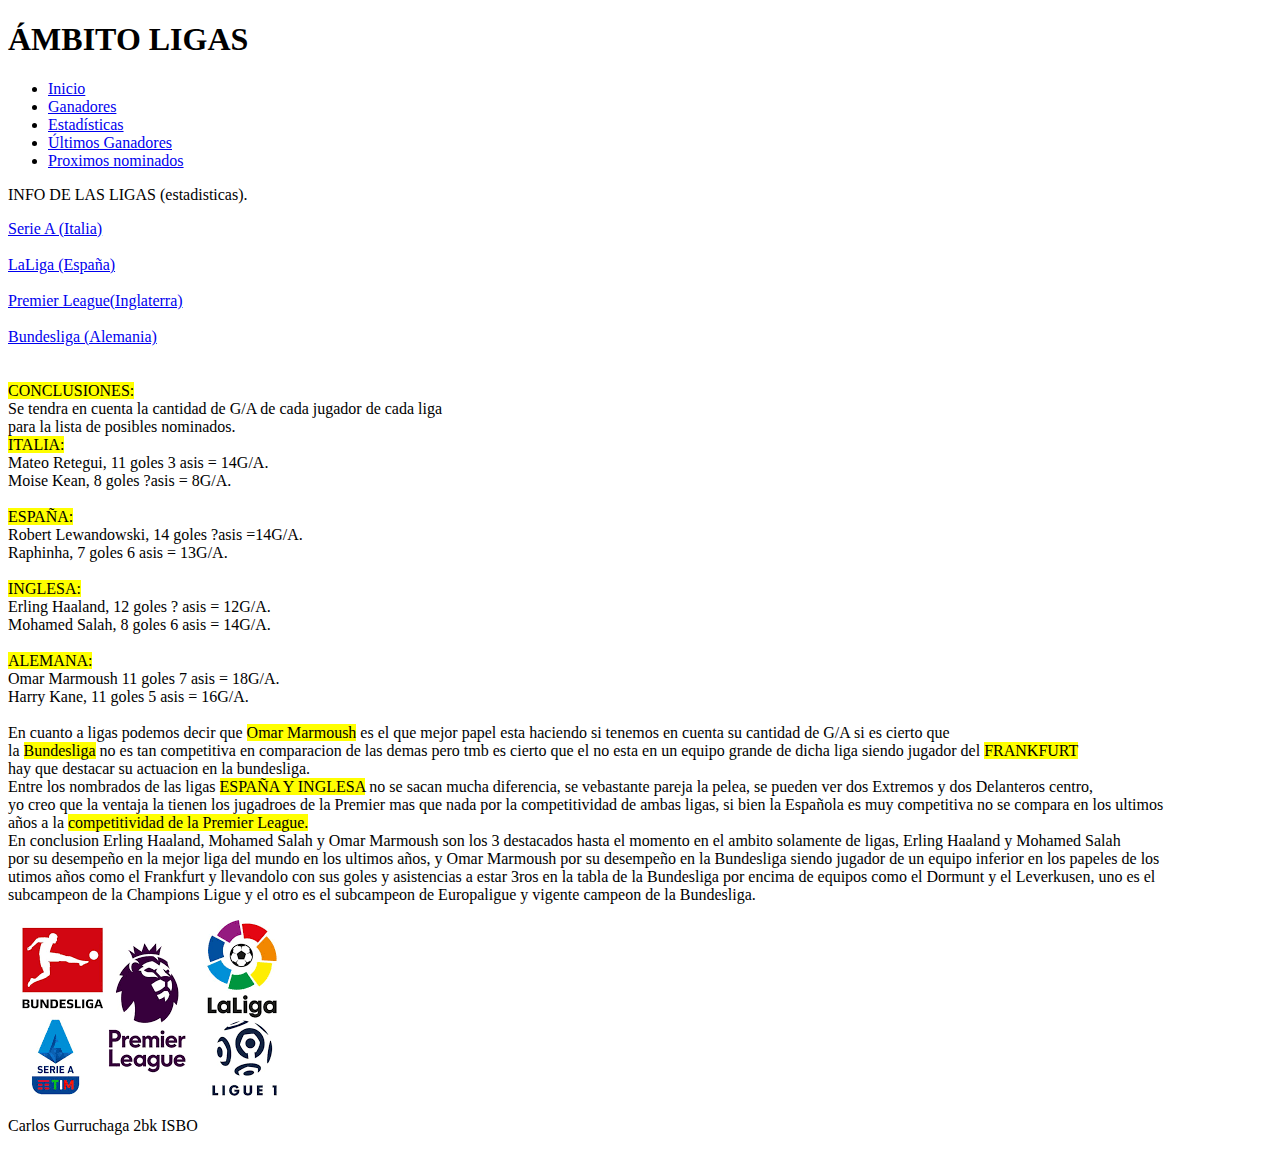
==== ligas.html @ 163e48a0 "Add files via upload" ====
<!DOCTYPE html>
<html lang="es">
<head>
    <meta name="viewport" content="width=device-width, initial-scale=1.0">
    <meta charset="UTF-8">
    <link rel="stylesheet" href="estilo.css">
    <title>Ligas</title>
</head>
<body>
    <header>
        <h1>ÁMBITO LIGAS</h1>
    </header>

    <nav>
        <ul>
            <li><a href="index.html">Inicio</a></li>
            <li><a href="ganadores.html">Ganadores</a></li>
            <li><a href="estadisticas.html">Estadísticas</a></li>
            <li><a href="ultimosGanadores.html">Últimos Ganadores</a></li>
            <li><a href="siguiente.html">Proximos nominados</a></li>
        </ul>
    </nav>

    <div class="contenidol">
        <p>
            INFO DE LAS LIGAS (estadisticas).
            <br> <li><a href="https://www.google.com/search?q=liga+italiana+temporada+24+25&oq=temporada+itliana+24&aqs=chrome.1.69i57j0i8i13i30j0i512i546l3.14950j0j7&sourceid=chrome&ie=UTF-8#sie=lg;/g/11ldgxkk76;2;/m/03zv9;lb;fp;1;;;">Serie A (Italia)</a></li>
<br><li><a href="https://www.google.com/search?q=liga+espa%C3%B1ola+temporada+24+25&sca_esv=f2e86d164ea360eb&sxsrf=ADLYWIIj46s1RkyzQB7UesXQxhFykQX6-g%3A1731893356660&ei=bJg6Z_v8J4LR1sQPseX44As&oq=liga++temporada+24+25&gs_lp=[base64]&sclient=gws-wiz-serp#sie=lg;/g/11y32jzpjq;2;/m/09gqx;lb;fp;1;;;
    ">LaLiga (España)</a></li>
    <br><li><a href="https://www.google.com/search?q=liga+inglesa+temporada+24+25&sca_esv=f2e86d164ea360eb&sxsrf=ADLYWIINTzpsT2LquobrBF9nna8DNYc8sg%3A1731893772519&ei=DJo6Z4-zH9yn5OUPnMTUsA4&oq=liga+temporada+24+25&gs_lp=[base64]&sclient=gws-wiz-serp#sie=lg;/g/11vs_26ffm;2;/m/02_tc;lb;fp;1;;;
        ">Premier League(Inglaterra)</a></li>
        <br><li><a href="https://www.google.com/search?q=liga+alemana+temporada+24+25&sca_esv=f2e86d164ea360eb&sxsrf=ADLYWIKbt64dSDiFUfVQdZdmS850bVX7tQ%3A1731893869898&ei=bZo6Z_3HNonG5OUP8Mq9oAI&oq=liga+al+temporada+24+25&gs_lp=[base64]&sclient=gws-wiz-serp#sie=lg;/g/11vmblvqb9;2;/m/037169;lb;fp;1;;;
            ">Bundesliga (Alemania)</a></li><br>

            <br><mark>CONCLUSIONES:</mark><br>
            Se tendra en cuenta la cantidad de G/A de cada jugador de cada liga<br>
            para la lista de posibles nominados.
            
            <br><mark>ITALIA:</mark>
            <br>Mateo Retegui, 11 goles 3 asis = 14G/A.
            <br>Moise Kean, 8 goles  ?asis = 8G/A.<br>
            
            <br><mark>ESPAÑA:</mark>
            <br>Robert Lewandowski, 14 goles  ?asis  =14G/A.
            <br>Raphinha, 7 goles 6 asis = 13G/A.<br>
            
            <br><mark>INGLESA: </mark>
            <br>Erling Haaland, 12 goles ? asis = 12G/A.
            <br>Mohamed Salah, 8 goles 6 asis = 14G/A.<br>
            
            <br><mark>ALEMANA:</mark>
            <br>Omar Marmoush 11 goles 7 asis = 18G/A.
            <br>Harry Kane, 11 goles 5 asis = 16G/A.<br>
            
            <br>En cuanto a ligas podemos decir que <mark>Omar Marmoush</mark> es el que mejor papel esta haciendo si tenemos en cuenta su cantidad de G/A si es cierto que<br>
            la <mark>Bundesliga</mark> no es tan competitiva en comparacion de las demas pero  tmb es cierto que el no esta en un equipo grande de dicha liga siendo jugador del <mark>FRANKFURT</mark> <br>
            hay que destacar su actuacion en la bundesliga.
            <br>Entre los nombrados de las ligas <mark>ESPAÑA Y INGLESA</mark> no se sacan mucha diferencia, se vebastante pareja la pelea, se pueden ver dos Extremos y dos Delanteros centro,<br>
            yo creo que la ventaja la tienen los jugadroes de la Premier mas que nada por la competitividad de ambas ligas, si bien la Española es muy competitiva no se compara en los ultimos<br>
            años a la <mark>competitividad de la Premier League.</mark>
            <br>En conclusion Erling Haaland, Mohamed Salah y Omar Marmoush son los 3 destacados hasta el momento en el ambito solamente de ligas, Erling Haaland y Mohamed Salah<br>
            por su desempeño en la mejor liga del mundo en los ultimos años,  y Omar Marmoush por su desempeño en la Bundesliga siendo jugador de un equipo inferior en los papeles de los<br>
            utimos años como el Frankfurt y llevandolo con sus goles y asistencias a estar 3ros en la tabla de la Bundesliga por encima de equipos como el Dormunt y el Leverkusen, uno es el<br>
            subcampeon  de la Champions Ligue y el  otro es el subcampeon de Europaligue y vigente campeon de la Bundesliga.
        
        </p>
        <img src="liga.jpg" alt="liga" title="liga">
    </div>

    <footer>
        <p>Carlos Gurruchaga 2bk ISBO</p>
    </footer>
</body>
</html>
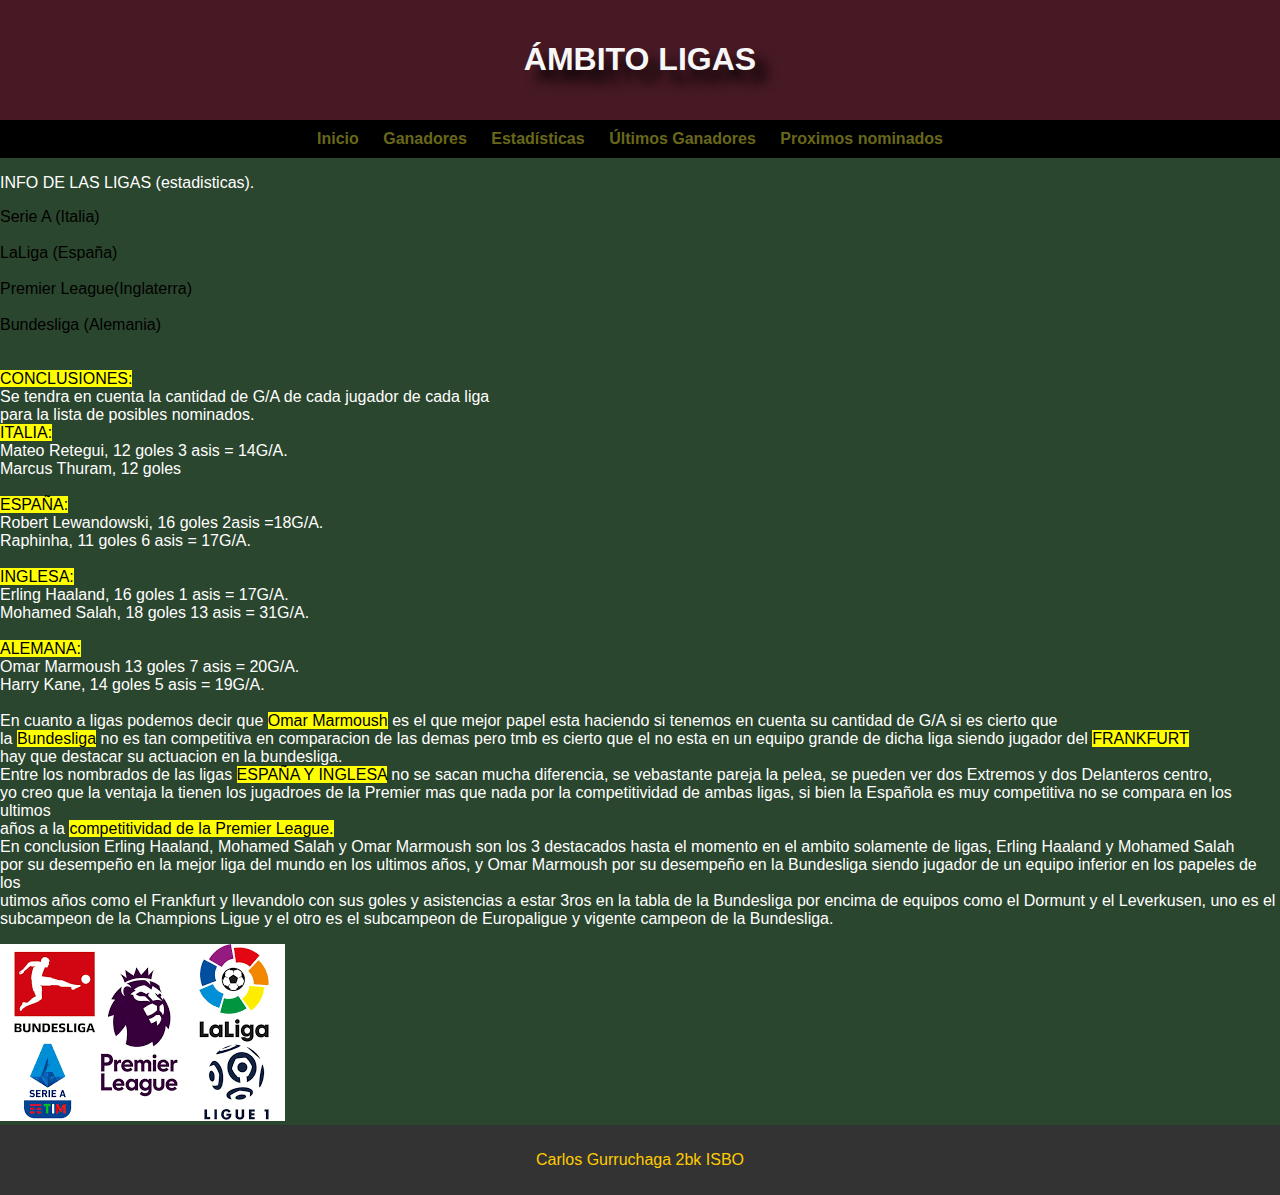
==== commit 152f3e40: "Update ligas.html" ====
--- a/ligas.html
+++ b/ligas.html
@@ -37,20 +37,20 @@
             para la lista de posibles nominados.
             
             <br><mark>ITALIA:</mark>
-            <br>Mateo Retegui, 11 goles 3 asis = 14G/A.
-            <br>Moise Kean, 8 goles  ?asis = 8G/A.<br>
+            <br>Mateo Retegui, 12 goles 3 asis = 14G/A.
+            <br>Marcus Thuram, 12 goles<br>
             
             <br><mark>ESPAÑA:</mark>
-            <br>Robert Lewandowski, 14 goles  ?asis  =14G/A.
-            <br>Raphinha, 7 goles 6 asis = 13G/A.<br>
+            <br>Robert Lewandowski, 16 goles  2asis  =18G/A.
+            <br>Raphinha, 11 goles 6 asis = 17G/A.<br>
             
             <br><mark>INGLESA: </mark>
-            <br>Erling Haaland, 12 goles ? asis = 12G/A.
-            <br>Mohamed Salah, 8 goles 6 asis = 14G/A.<br>
+            <br>Erling Haaland, 16 goles 1 asis = 17G/A.
+            <br>Mohamed Salah, 18 goles 13 asis = 31G/A.<br>
             
             <br><mark>ALEMANA:</mark>
-            <br>Omar Marmoush 11 goles 7 asis = 18G/A.
-            <br>Harry Kane, 11 goles 5 asis = 16G/A.<br>
+            <br>Omar Marmoush 13 goles 7 asis = 20G/A.
+            <br>Harry Kane, 14 goles 5 asis = 19G/A.<br>
             
             <br>En cuanto a ligas podemos decir que <mark>Omar Marmoush</mark> es el que mejor papel esta haciendo si tenemos en cuenta su cantidad de G/A si es cierto que<br>
             la <mark>Bundesliga</mark> no es tan competitiva en comparacion de las demas pero  tmb es cierto que el no esta en un equipo grande de dicha liga siendo jugador del <mark>FRANKFURT</mark> <br>
--- a/estilo.css
+++ b/estilo.css
@@ -0,0 +1,115 @@
+/* Estilos generales */
+body {
+    margin: 0;
+    padding: 0;
+    font-family: Arial, sans-serif;
+    background-color: rgb(43, 70, 46); /* Fondo */
+    color: #fff; /* Texto blanco */
+    height: 100vh; /* Altura del 100% del viewport */
+    display: flex;
+    flex-direction: column;
+}
+
+h1, h2 {
+    text-align: center;
+    color: rgb(247, 247, 247);
+    text-shadow: 12px 12px 12px black;
+}
+
+a {
+    color: #000000; /* Hipervínculos */
+    text-decoration: none;
+}
+
+a:hover {
+    text-decoration: underline;
+}
+
+header {
+    background-color: #471924; /* Fondo en el header */
+    padding: 20px;
+}
+
+nav {
+    background-color: rgb(0, 0, 0);
+    padding: 10px;
+    text-align: center;
+}
+
+nav ul {
+    list-style-type: none;
+    margin: 0;
+    padding: 0;
+}
+
+nav ul li {
+    display: inline;
+    margin-right: 20px;
+}
+
+nav ul li a {
+    color: #696819; /* Hipervínculos del menú */
+    font-weight: bold;
+}
+
+nav ul li a:hover {
+    color: #fff;
+}
+
+footer {
+    background-color: #333;
+    text-align: center;
+    padding: 10px;
+    color: #ffcc00;
+}
+
+/* Estilos para la imagen principal */
+
+.contenidoo {
+    flex:content;
+    display: flex;
+    justify-content:center;
+    align-items:center;
+
+}
+.liga {
+    right: 40%;
+    flex:content;
+}
+
+/* Estilos específicos para otras páginas */
+.tabla-ganadores {
+    width: 50%; /* La tabla ocupa la mitad izquierda */
+}
+
+table {
+    width: 100%;
+    border-collapse: collapse;
+    background-color: #111; /* Color oscuro en la tabla */
+    color: #fff;
+}
+
+table th, table td {
+    border: 1px solid #fff; /* Bordes blancos */
+    padding: 10px;
+    text-align: center;
+}
+
+table th {
+    background-color: #ffcc00; /* Cabeceras doradas */
+    color: #000;
+}
+/* la imagen de ganadores esta abajo de la tabla*/
+.imagen-ganadores {
+    width: 50%; /* La imagen ocupa el 35% del ancho */
+    display: flex;
+    justify-content: center;
+    align-items: center;
+}
+
+.imagen-ganadores img {
+    max-width: 100%; /* Asegura que la imagen no sobrepase su contenedor */
+    height: auto;
+    border: 5px solid #111; /* Bordes oscuros */
+    box-shadow: 0px 0px 10px rgba(255, 255, 255, 0.5); /* Sombra suave */
+}
